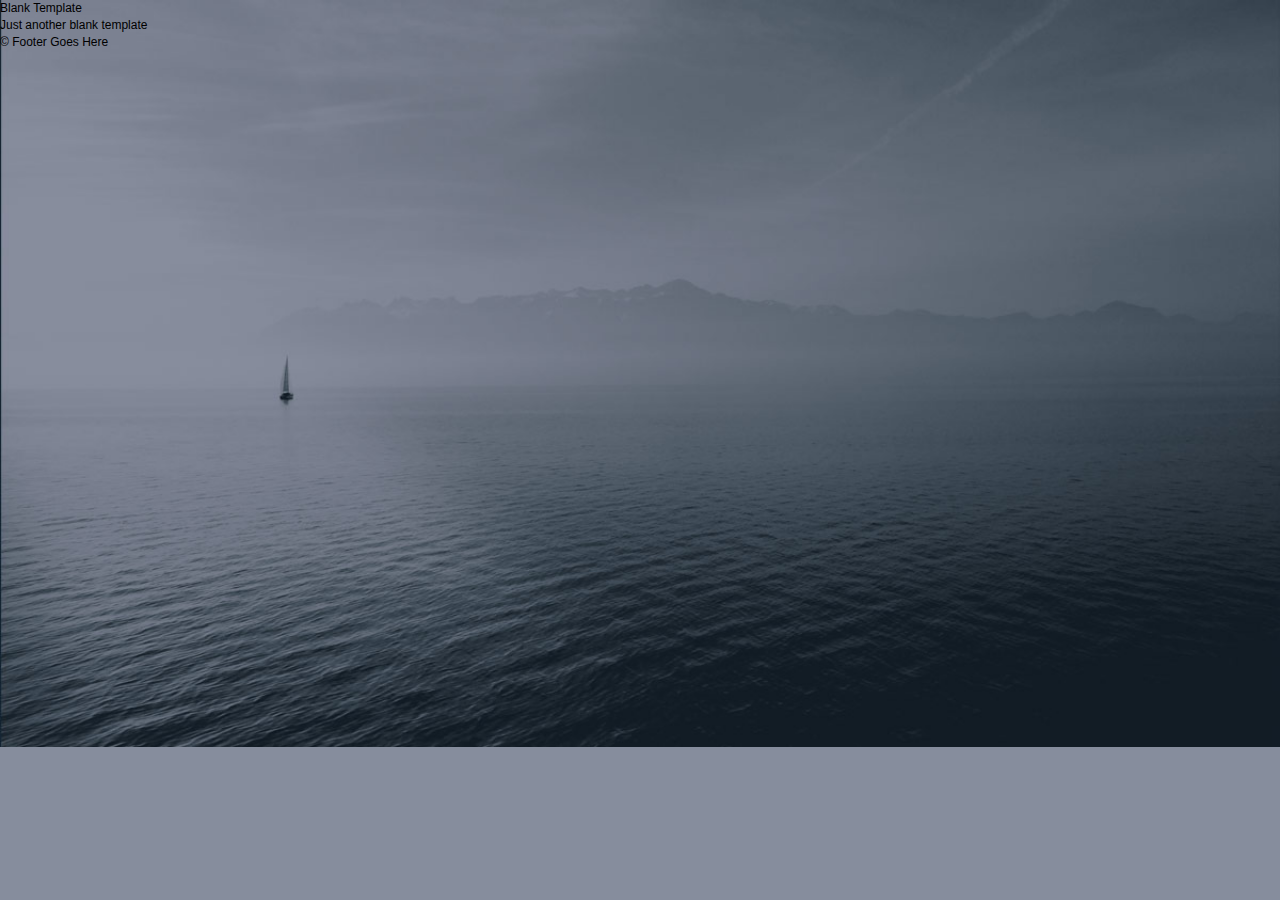
==== class02/homework/index.html @ 7ed28c6d "End of Class Feb 6" ====
<!DOCTYPE html>
<html lang="en">
	<head>
    	<meta charset="utf-8">
    	<meta name="description" content="Your description goes here">
    	<meta name="keywords" content="one, two, three">

		<title>Blank Template</title>

		<!-- external CSS link -->
		<link rel="stylesheet" href="css/reset.css">
		<link rel="stylesheet" href="css/style.css">

	</head>
	<body>
		<div class="container">
			<header class="pageIntro">
				<h1>Blank Template</h1>
				<h2>Just another blank template</h2>
			</header>
			<footer class="pageFooter">
				&copy; Footer Goes Here
			</footer>
		</div><!-- #container -->
	</body>
</html>
---- class02/homework/css/style.css ----
/*
Project Name: Blank Template
Client: Your Client
Author: Your Name
Developer @GA in NYC
*/


/******************************************
/* SETUP
/*******************************************/

/* Box Model Hack */
* {
     -moz-box-sizing: border-box; /* Firexfox */
     -webkit-box-sizing: border-box; /* Safari/Chrome/iOS/Android */
     box-sizing: border-box; /* IE */
}

/* Clear fix hack */
.clearfix:after {
     content: ".";
     display: block;
     clear: both;
     visibility: hidden;
     line-height: 0;
     height: 0;
}

.clear {
  clear: both;
}

.alignright {
  float: right;
  padding: 0 0 10px 10px; /* note the padding around a right floated image */
}

.alignleft {
  float: left;
  padding: 0 10px 10px 0; /* note the padding around a left floated image */
}

/******************************************
/* BASE STYLES
/*******************************************/

body {
     color: #000;
     font-size: 12px;
     line-height: 1.4;
     font-family: Helvetica, Arial, sans-serif;
     background: url(../images/header_bg.jpg) no-repeat center top rgb(134,141,157);
      background-size: cover;
}


/******************************************
/* LAYOUT
/*******************************************/

/* Center the container */
.container {
  width: 100%;
  margin: auto;
  height: 500px;

}

.pageIntro {

}

.pageFooter {

}

/******************************************
/* ADDITIONAL STYLES
/*******************************************/
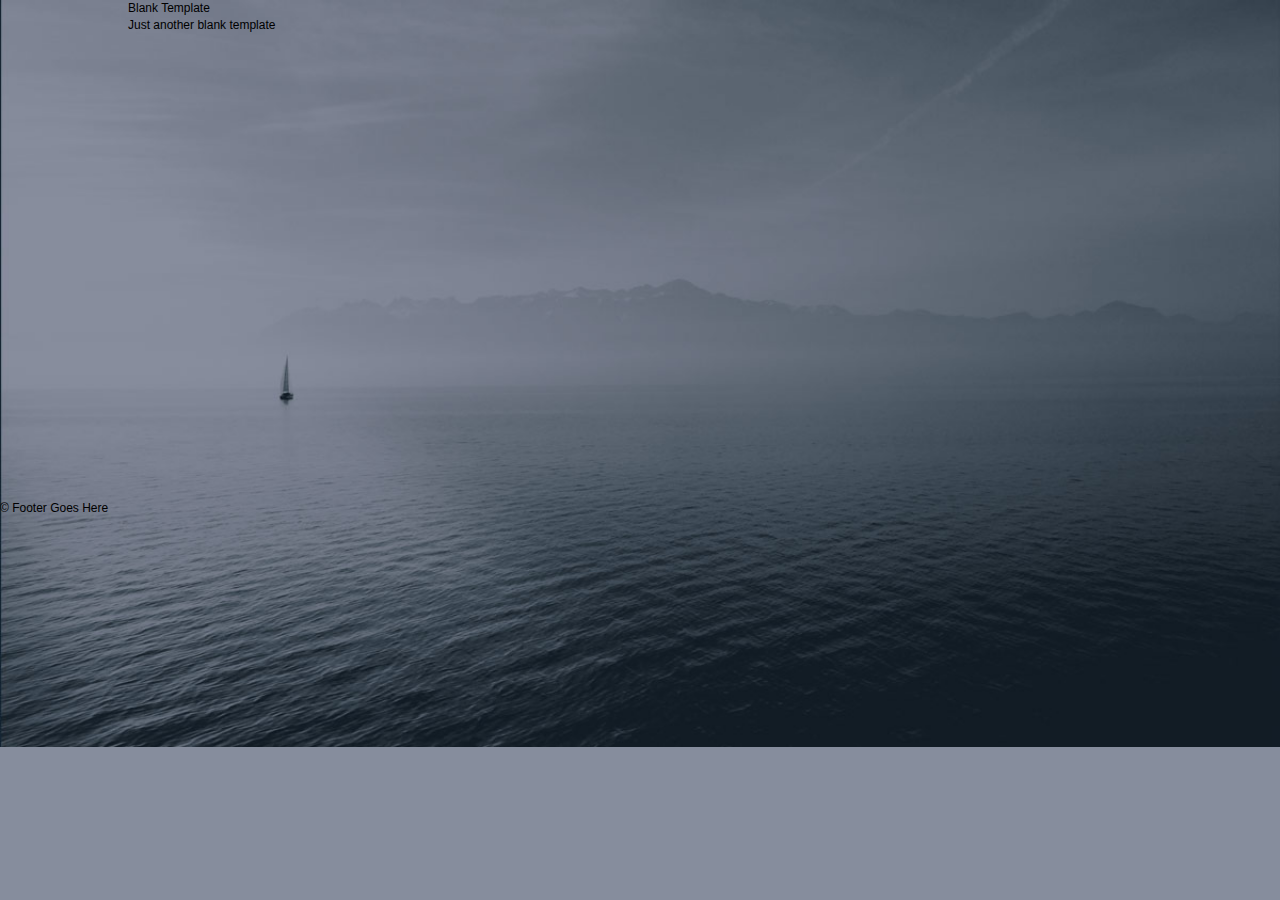
==== commit 2ddfca89: "Feb 13_Class 03" ====
--- a/class02/homework/index.html
+++ b/class02/homework/index.html
@@ -13,14 +13,14 @@
 
 	</head>
 	<body>
-		<div class="container">
-			<header class="pageIntro">
+		<header class="pageIntro">
+			<div class="container">
 				<h1>Blank Template</h1>
 				<h2>Just another blank template</h2>
-			</header>
-			<footer class="pageFooter">
-				&copy; Footer Goes Here
-			</footer>
-		</div><!-- #container -->
+			</div>
+		</header>
+		<footer class="pageFooter">
+			&copy; Footer Goes Here
+		</footer>
 	</body>
 </html>--- a/class02/homework/css/style.css
+++ b/class02/homework/css/style.css
@@ -1,8 +1,8 @@
 /*
 Project Name: Blank Template
 Client: Your Client
-Author: Your Name
-Developer @GA in NYC
+Author: Stephen Alleyne
+Developer @GA in DC
 */
 
 
@@ -61,7 +61,7 @@
 
 /* Center the container */
 .container {
-  width: 100%;
+  width: 80%;
   margin: auto;
   height: 500px;
 
